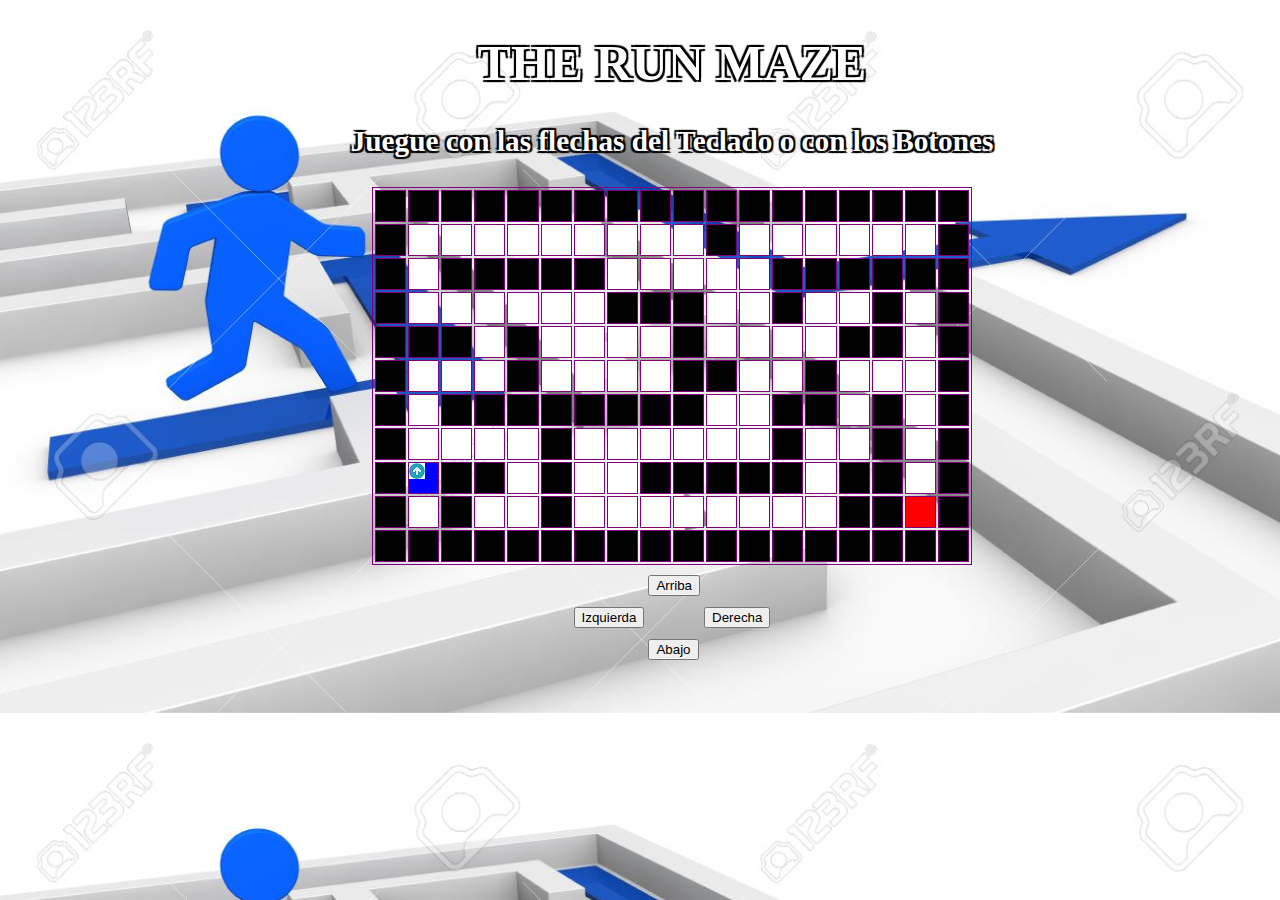
==== index.html @ 55527748 "ordenando en nuevas carpetas" ====
<!DOCTYPE html>
<html>
<head>
	<title></title>
</head>
<center>
<body onkeydown="tecla(event);">
	<link rel="stylesheet" type="text/css" href="css/runMaze.css">
	<h1>THE RUN MAZE</h1>
	<h3>Juegue con las flechas del Teclado o con los Botones</h3>
	<div>
	<div id="laberinto">
    </div>
    </div>
   
   <table>
    	<tr><td></td><td><button id="arriba">Arriba</button></td><td></td></tr>
    	<tr><td><button id="izquierda">Izquierda</button></td><td></td><td><button id="derecha">Derecha</button></td></tr>
    	<tr><td></td><td><button id="abajo">Abajo</button></td><td></td></tr>
   </table>

    <script type="text/javascript" src="js/runMaze.js"></script>
</body>
</center>
</html>
---- css/runMaze.css ----
body
{
	background-color:purple;
	padding-left: 5%;
    background-image: url(../img/maze3.jpg);
    background-repeat: repeat-y;
    background-size: cover;
    color: white;
    font-size: 25px;
    text-shadow: -2px -2px 1px #000, 
                2px 2px 1px #000,
                -2px 2px 1px #000,
                2px -2px 1px #000;

}

.arriba{
	background-image: url('../img/little_Arrow.jpg');
	background-repeat: no-repeat;
}

.abajo{
	background-image: url('../img/little_ArrowAbajo.jpg');
	background-repeat: no-repeat;
}
.derecha{
	background-image: url('../img/little_ArrowDerecha.jpg');
	background-repeat: no-repeat;
}
.izquierda{
	background-image: url('../img/little_ArrowIzquierda.jpg');
	background-repeat: no-repeat;
}

.black
{
	background-color:black;
}

.blue
{
	background-color:blue !important;
}
.celdaBlue
{
	/*background-image: :url('little_Arrow.jpeg');	*/
	background-color:blue;
}

.red
{
	background-color:red;
}
.white
{
	
	background-color:white;
}
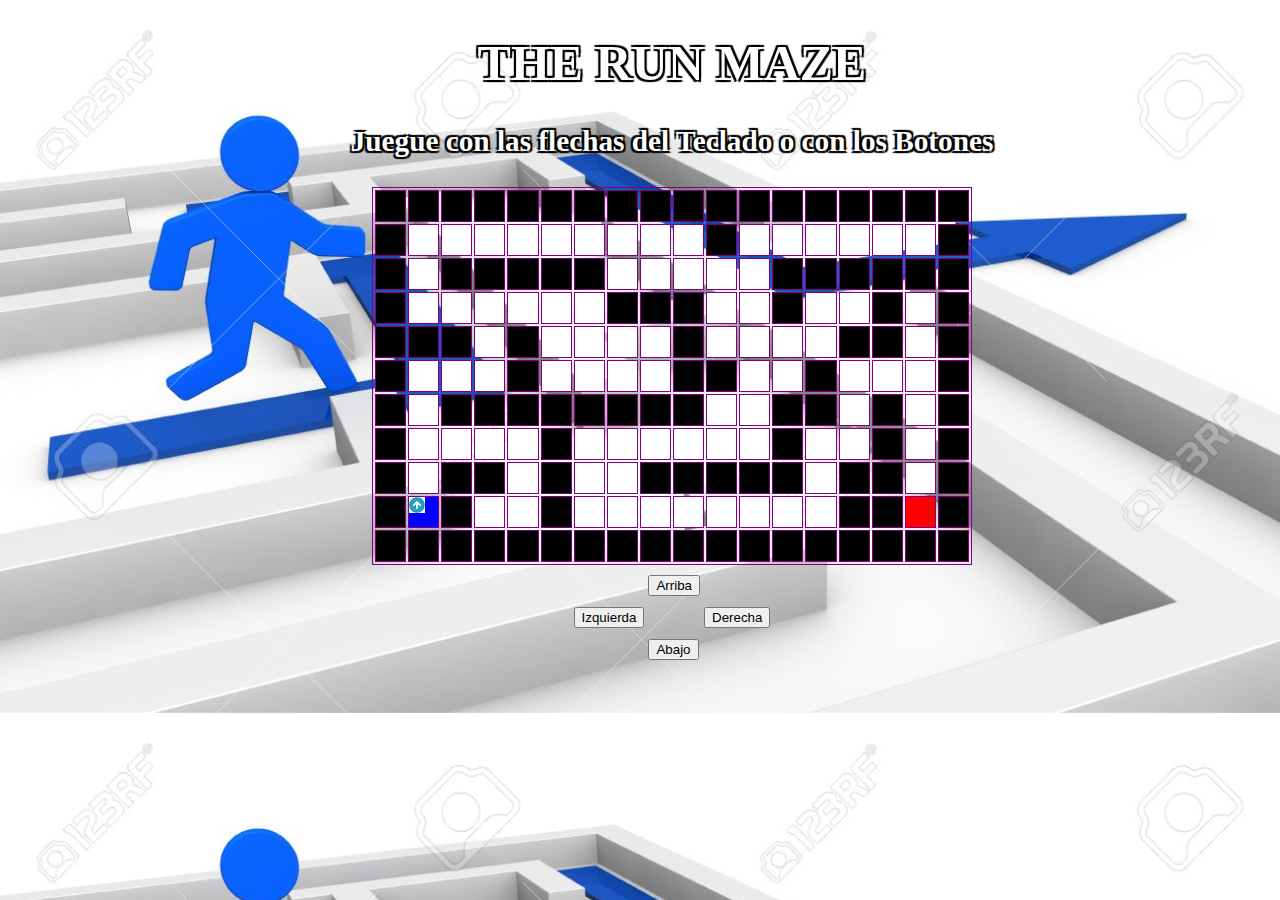
==== commit 98efaf90: "actualizando" ====
--- a/index.html
+++ b/index.html
@@ -4,7 +4,7 @@
 	<title></title>
 </head>
 <center>
-<body onkeydown="tecla(event);">
+<body onkeydown="tecla(event)">
 	<link rel="stylesheet" type="text/css" href="css/runMaze.css">
 	<h1>THE RUN MAZE</h1>
 	<h3>Juegue con las flechas del Teclado o con los Botones</h3>
--- a/css/runMaze.css
+++ b/css/runMaze.css
@@ -43,7 +43,6 @@
 }
 .celdaBlue
 {
-	/*background-image: :url('little_Arrow.jpeg');	*/
 	background-color:blue;
 }
 
